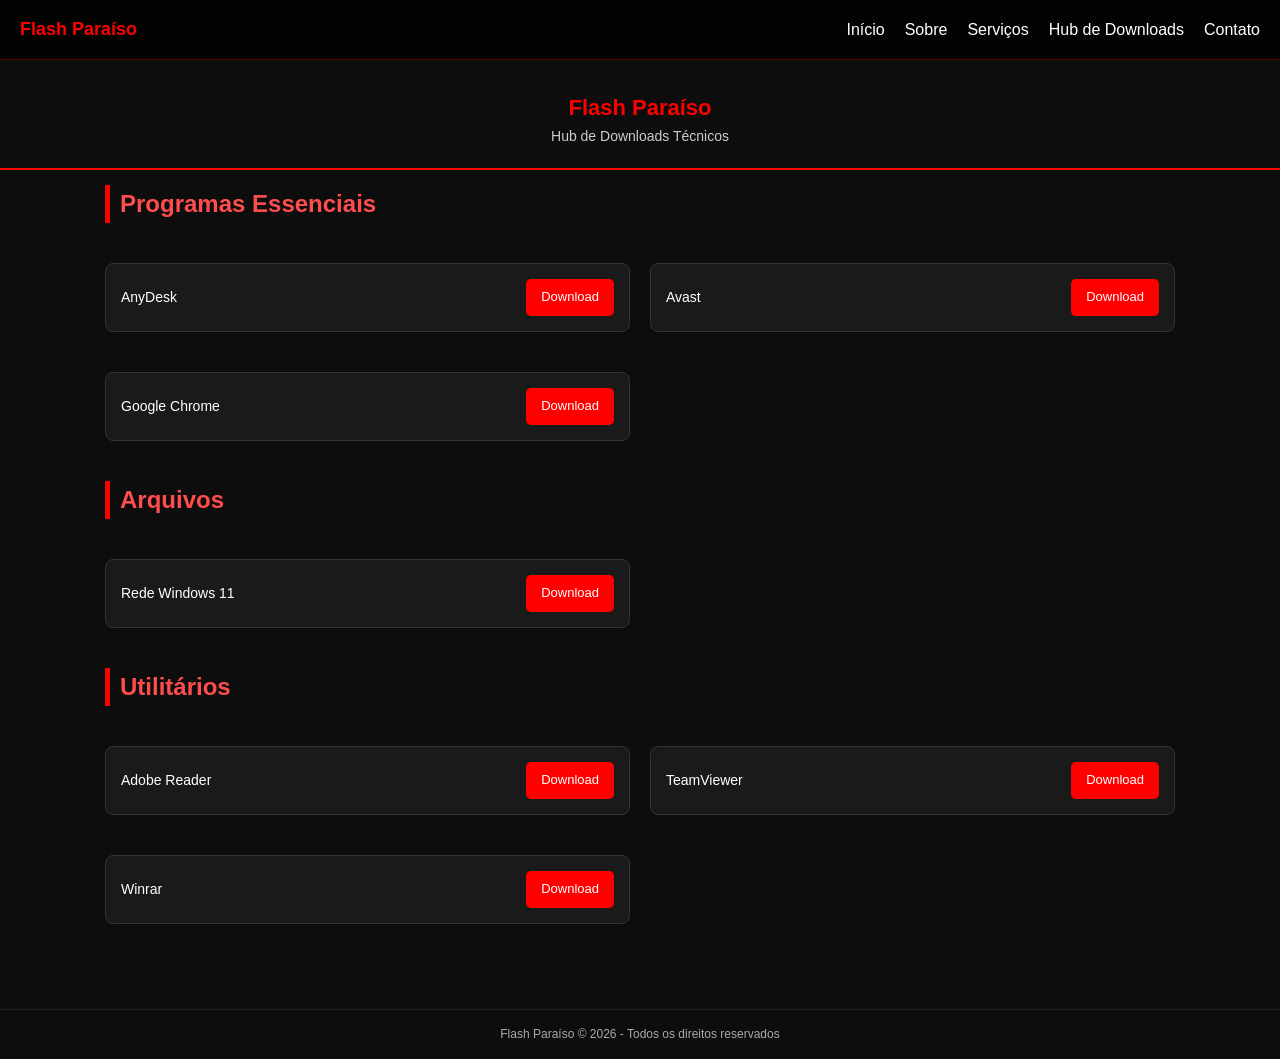
==== view/hub_downloads.html @ 555b6865 "Site" ====
<!DOCTYPE html>
<html lang="pt-BR">
<head>
    <meta charset="UTF-8">
    <meta name="viewport" content="width=device-width, initial-scale=1.0">
    <title>Hub de downloads</title>

    <link rel="stylesheet" href="../styles/hub_downloads.css">
</head>
    <body>

        <nav>
            <h1>Flash Paraíso</h1>
            <div class="menu-toggle" onclick="toggleMenu()">☰</div>
            <ul id="menu">
                <li><a href="../index.html">Início</a></li>
                <li><a href="#sobre">Sobre</a></li>
                <li><a href="#servicos">Serviços</a></li>
                <li><a href="view/hub_downloads.html">Hub de Downloads</a></li>
                <li><a href="#contato">Contato</a></li>
            </ul>
        </nav>

        <header>
            <h1>Flash Paraíso</h1>
            <p>Hub de Downloads Técnicos</p>
        </header>

        <div class="container">

        <div class="category">
            <h2>Programas Essenciais</h2>

            <div class="card">
                <span>AnyDesk</span>
                <a href="https://flashparaiso-downloads.s3.sa-east-1.amazonaws.com/AnyDesk.exe" class="btn">Download</a>
            </div>

            <div class="card">
                <span>Avast</span>
                <a href="https://flashparaiso-downloads.s3.sa-east-1.amazonaws.com/avast_gr%C3%A1tis_antiv%C3%ADrus_configura%C3%A7%C3%A3o_online.exe" class="btn">Download</a>
            </div>

            <div class="card">
                <span>Google Chrome</span>
                <a href="https://flashparaiso-downloads.s3.sa-east-1.amazonaws.com/ChromeSetup.exe" class="btn">Download</a>
            </div>



        </div>

        <div class="category">
            <h2>Arquivos</h2>

            <div class="card">
                <span>Rede Windows 11</span>
                <a href="https://flashparaiso-downloads.s3.sa-east-1.amazonaws.com/rede+windows+11.rar" class="btn">Download</a>
            </div>
        </div>

        <div class="category">
            <h2>Utilitários</h2>

            <div class="card">
                <span>Adobe Reader</span>
                <a href="https://flashparaiso-downloads.s3.sa-east-1.amazonaws.com/Reader_br_install.exe" class="btn">Download</a>
            </div>

            <div class="card">
                <span>TeamViewer</span>
                <a href="https://flashparaiso-downloads.s3.sa-east-1.amazonaws.com/TeamViewerQS_x64.exe" class="btn">Download</a>
            </div>

            <div class="card">
                <span>Winrar</span>
                <a href="https://flashparaiso-downloads.s3.sa-east-1.amazonaws.com/winrar-x64-720br.exe" class="btn">Download</a>
            </div>

        </div>

    </div>

    <footer>
        Flash Paraíso © 2026 - Todos os direitos reservados
    </footer>

    <script>
        function toggleMenu(){
            document.getElementById('menu').classList.toggle('active');
        }
    </script>
    </body>
</html>
---- styles/hub_downloads.css ----
*{margin:0;padding:0;box-sizing:border-box}

html{scroll-behavior:smooth}

body{
    font-family:'Segoe UI', Arial, sans-serif;
    background:#0d0d0d;
    color:#fff;
    line-height:1.6;
}

/* NAV */
nav{
    position:fixed;
    top:0;
    width:100%;
    backdrop-filter: blur(10px);
    background:rgba(0,0,0,0.7);
    display:flex;
    justify-content:space-between;
    align-items:center;
    padding:15px 20px;
    border-bottom:1px solid rgba(255,0,0,0.3);
    z-index:1000;
}

nav h1{
    color:#ff0000;
    font-size:18px;
}

nav ul{
    list-style:none;
    display:flex;
    gap:20px;
}

nav a{
    text-decoration:none;
    color:#fff;
    font-weight:500;
}

/* MENU MOBILE */
.menu-toggle{
    display:none;
    font-size:24px;
    cursor:pointer;
}

@media(max-width:768px){
    nav ul{
        position:absolute;
        top:60px;
        right:0;
        width:220px;
        background:#111;
        flex-direction:column;
        display:none;
        padding:15px;
    }

    nav ul.active{
        display:flex;
    }

    .menu-toggle{
        display:block;
    }
}

/* HEADER */
header{
    margin-top:70px;
    text-align:center;
    padding:20px;
    border-bottom:2px solid #ff0000;
}

header h1{
    color:#ff0000;
    font-size:22px;
}

header p{
    color:#ccc;
    font-size:14px;
}

/* CONTAINER */
.container{
    padding:15px;
    max-width:1100px;
    margin:auto;
}

/* CATEGORY */
.category{
    margin-bottom:30px;
}

.category h2{
    border-left:5px solid #ff0000;
    padding-left:10px;
    color:#ff4d4d;
    margin-bottom:10px;
}

/* CARD */
.card{
    background:#1a1a1a;
    padding:15px;
    margin:10px 0;
    border-radius:8px;
    display:flex;
    justify-content:space-between;
    align-items:center;
    border:1px solid #333;
    gap:10px;
    flex-wrap:wrap;
}

.card span{
    font-size:14px;
}

/* BOTÃO */
.btn{
    background:#ff0000;
    color:#fff;
    padding:8px 15px;
    text-decoration:none;
    border-radius:5px;
    font-size:13px;
    white-space:nowrap;
}

/* RESPONSIVO CARDS */
@media(max-width:500px){
    .card{
        flex-direction:column;
        align-items:flex-start;
    }

    .btn{
        width:100%;
        text-align:center;
    }
}

/* GRID EM TELAS MAIORES */
@media(min-width:768px){
    .category .card{
        flex-direction:row;
    }
}

@media(min-width:900px){
    .category{
        display:grid;
        grid-template-columns:1fr 1fr;
        gap:20px;
    }

    .category h2{
        grid-column:span 2;
    }
}

/* FOOTER */
footer{
    text-align:center;
    padding:15px;
    border-top:1px solid #222;
    margin-top:30px;
    font-size:12px;
    color:#aaa;
}
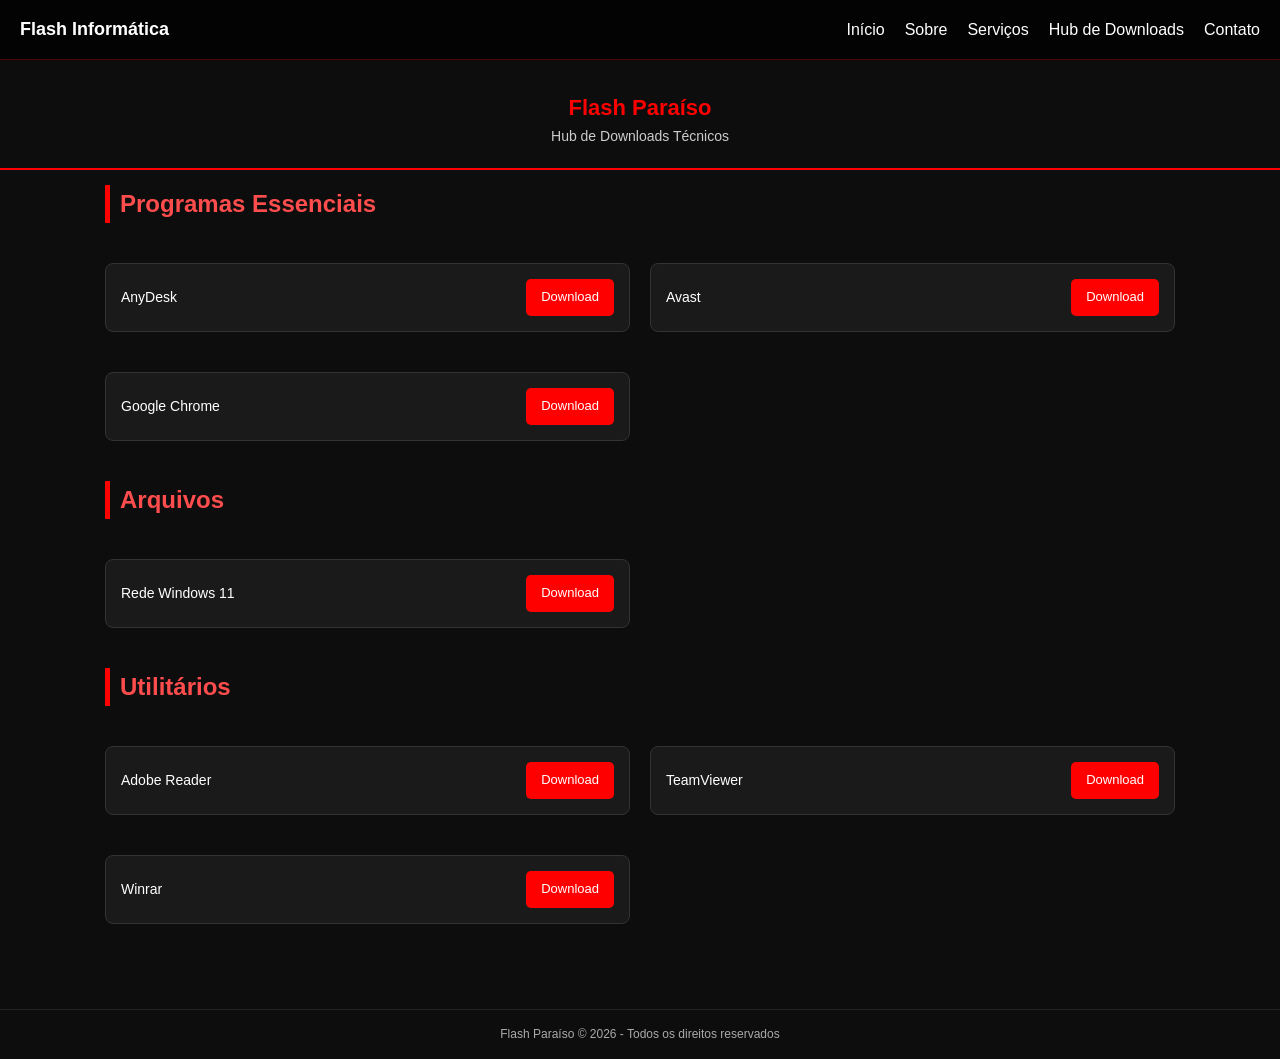
==== commit d49f6006: "fix" ====
--- a/view/hub_downloads.html
+++ b/view/hub_downloads.html
@@ -5,12 +5,13 @@
     <meta name="viewport" content="width=device-width, initial-scale=1.0">
     <title>Hub de downloads</title>
 
+    <link rel="icon" href="../imgs/icone.ico" type="image/x-icon">
     <link rel="stylesheet" href="../styles/hub_downloads.css">
 </head>
     <body>
 
         <nav>
-            <h1>Flash Paraíso</h1>
+            <h1>Flash Informática</h1>
             <div class="menu-toggle" onclick="toggleMenu()">☰</div>
             <ul id="menu">
                 <li><a href="../index.html">Início</a></li>
--- a/styles/hub_downloads.css
+++ b/styles/hub_downloads.css
@@ -1,3 +1,10 @@
+:root{
+      --red:#ff1a1a;
+      --dark:#0d0d0d;
+      --card:#161616;
+      --soft:#1f1f1f;
+    }
+
 *{margin:0;padding:0;box-sizing:border-box}
 
 html{scroll-behavior:smooth}
@@ -25,7 +32,7 @@
 }
 
 nav h1{
-    color:#ff0000;
+    color: white;
     font-size:18px;
 }
 
@@ -39,7 +46,27 @@
     text-decoration:none;
     color:#fff;
     font-weight:500;
-}
+    position: relative; /* 🔥 ESSENCIAL */
+    display: inline-block; /* melhora o comportamento */
+}
+
+nav a::after{
+    content:"";
+    position:absolute;
+    bottom:-6px;
+    left:50%;
+    width:0%;
+    height:2px;
+    background:var(--red);
+    transition:0.3s;
+    transform:translateX(-50%);
+}
+
+nav a:hover::after{
+    width:100%;
+}
+
+nav a:hover::after{width:100%}
 
 /* MENU MOBILE */
 .menu-toggle{
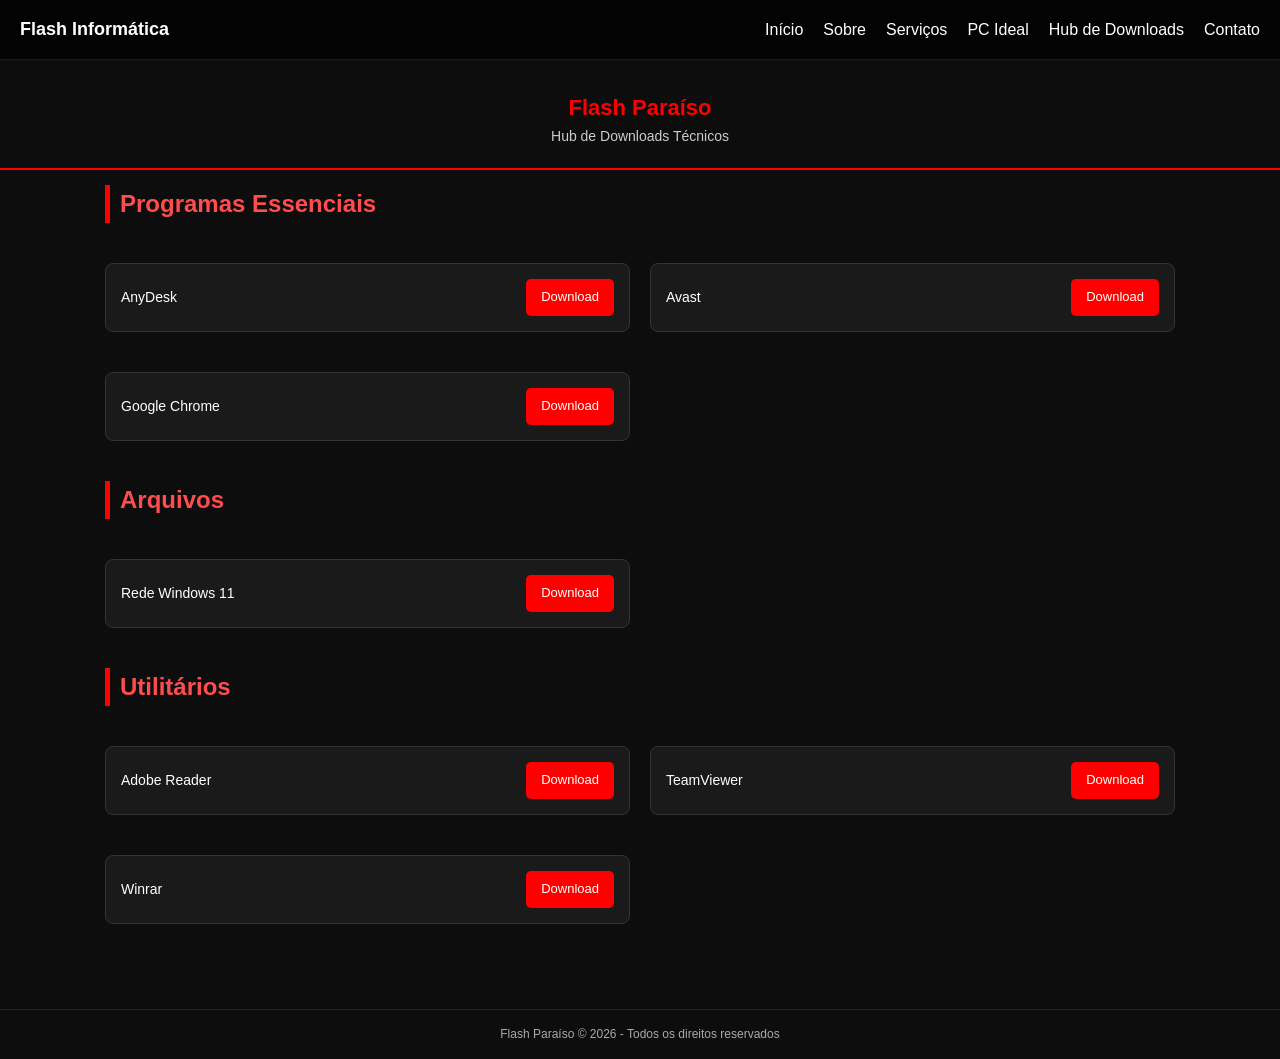
==== commit 7004bea0: "Add - Options nav bar" ====
--- a/view/hub_downloads.html
+++ b/view/hub_downloads.html
@@ -1,5 +1,6 @@
 <!DOCTYPE html>
 <html lang="pt-BR">
+
 <head>
     <meta charset="UTF-8">
     <meta name="viewport" content="width=device-width, initial-scale=1.0">
@@ -8,26 +9,28 @@
     <link rel="icon" href="../imgs/icone.ico" type="image/x-icon">
     <link rel="stylesheet" href="../styles/hub_downloads.css">
 </head>
-    <body>
 
-        <nav>
-            <h1>Flash Informática</h1>
-            <div class="menu-toggle" onclick="toggleMenu()">☰</div>
-            <ul id="menu">
-                <li><a href="../index.html">Início</a></li>
-                <li><a href="#sobre">Sobre</a></li>
-                <li><a href="#servicos">Serviços</a></li>
-                <li><a href="view/hub_downloads.html">Hub de Downloads</a></li>
-                <li><a href="#contato">Contato</a></li>
-            </ul>
-        </nav>
+<body>
 
-        <header>
-            <h1>Flash Paraíso</h1>
-            <p>Hub de Downloads Técnicos</p>
-        </header>
+    <nav>
+        <h1>Flash Informática</h1>
+        <div class="menu-toggle" onclick="toggleMenu()">☰</div>
+        <ul id="menu">
+            <li><a href="../index.html">Início</a></li>
+            <li><a href="#sobre">Sobre</a></li>
+            <li><a href="#servicos">Serviços</a></li>
+            <li><a href="view/pcideal.html">PC Ideal</a></li>
+            <li><a href="view/hub_downloads.html">Hub de Downloads</a></li>
+            <li><a href="#contato">Contato</a></li>
+        </ul>
+    </nav>
 
-        <div class="container">
+    <header>
+        <h1>Flash Paraíso</h1>
+        <p>Hub de Downloads Técnicos</p>
+    </header>
+
+    <div class="container">
 
         <div class="category">
             <h2>Programas Essenciais</h2>
@@ -39,12 +42,14 @@
 
             <div class="card">
                 <span>Avast</span>
-                <a href="https://flashparaiso-downloads.s3.sa-east-1.amazonaws.com/avast_gr%C3%A1tis_antiv%C3%ADrus_configura%C3%A7%C3%A3o_online.exe" class="btn">Download</a>
+                <a href="https://flashparaiso-downloads.s3.sa-east-1.amazonaws.com/avast_gr%C3%A1tis_antiv%C3%ADrus_configura%C3%A7%C3%A3o_online.exe"
+                    class="btn">Download</a>
             </div>
 
             <div class="card">
                 <span>Google Chrome</span>
-                <a href="https://flashparaiso-downloads.s3.sa-east-1.amazonaws.com/ChromeSetup.exe" class="btn">Download</a>
+                <a href="https://flashparaiso-downloads.s3.sa-east-1.amazonaws.com/ChromeSetup.exe"
+                    class="btn">Download</a>
             </div>
 
 
@@ -56,7 +61,8 @@
 
             <div class="card">
                 <span>Rede Windows 11</span>
-                <a href="https://flashparaiso-downloads.s3.sa-east-1.amazonaws.com/rede+windows+11.rar" class="btn">Download</a>
+                <a href="https://flashparaiso-downloads.s3.sa-east-1.amazonaws.com/rede+windows+11.rar"
+                    class="btn">Download</a>
             </div>
         </div>
 
@@ -65,17 +71,20 @@
 
             <div class="card">
                 <span>Adobe Reader</span>
-                <a href="https://flashparaiso-downloads.s3.sa-east-1.amazonaws.com/Reader_br_install.exe" class="btn">Download</a>
+                <a href="https://flashparaiso-downloads.s3.sa-east-1.amazonaws.com/Reader_br_install.exe"
+                    class="btn">Download</a>
             </div>
 
             <div class="card">
                 <span>TeamViewer</span>
-                <a href="https://flashparaiso-downloads.s3.sa-east-1.amazonaws.com/TeamViewerQS_x64.exe" class="btn">Download</a>
+                <a href="https://flashparaiso-downloads.s3.sa-east-1.amazonaws.com/TeamViewerQS_x64.exe"
+                    class="btn">Download</a>
             </div>
 
             <div class="card">
                 <span>Winrar</span>
-                <a href="https://flashparaiso-downloads.s3.sa-east-1.amazonaws.com/winrar-x64-720br.exe" class="btn">Download</a>
+                <a href="https://flashparaiso-downloads.s3.sa-east-1.amazonaws.com/winrar-x64-720br.exe"
+                    class="btn">Download</a>
             </div>
 
         </div>
@@ -87,9 +96,10 @@
     </footer>
 
     <script>
-        function toggleMenu(){
+        function toggleMenu() {
             document.getElementById('menu').classList.toggle('active');
         }
     </script>
-    </body>
+</body>
+
 </html>
--- a/styles/hub_downloads.css
+++ b/styles/hub_downloads.css
@@ -1,205 +1,215 @@
-:root{
-      --red:#ff1a1a;
-      --dark:#0d0d0d;
-      --card:#161616;
-      --soft:#1f1f1f;
-    }
-
-*{margin:0;padding:0;box-sizing:border-box}
-
-html{scroll-behavior:smooth}
-
-body{
-    font-family:'Segoe UI', Arial, sans-serif;
-    background:#0d0d0d;
-    color:#fff;
-    line-height:1.6;
+:root {
+    --red: #ff1a1a;
+    --dark: #0d0d0d;
+    --card: #161616;
+    --soft: #1f1f1f;
+}
+
+* {
+    margin: 0;
+    padding: 0;
+    box-sizing: border-box
+}
+
+html {
+    scroll-behavior: smooth
+}
+
+body {
+    font-family: 'Segoe UI', Arial, sans-serif;
+    background: #0d0d0d;
+    color: #fff;
+    line-height: 1.6;
 }
 
 /* NAV */
-nav{
-    position:fixed;
-    top:0;
-    width:100%;
+nav {
+    position: fixed;
+    top: 0;
+    width: 100%;
     backdrop-filter: blur(10px);
-    background:rgba(0,0,0,0.7);
-    display:flex;
-    justify-content:space-between;
-    align-items:center;
-    padding:15px 20px;
-    border-bottom:1px solid rgba(255,0,0,0.3);
-    z-index:1000;
-}
-
-nav h1{
+    background: rgba(0, 0, 0, 0.7);
+    display: flex;
+    justify-content: space-between;
+    align-items: center;
+    padding: 15px 20px;
+    border-bottom: 1px solid rgba(255, 0, 0, 0.3);
+    z-index: 1000;
+}
+
+nav h1 {
     color: white;
-    font-size:18px;
-}
-
-nav ul{
-    list-style:none;
-    display:flex;
-    gap:20px;
-}
-
-nav a{
-    text-decoration:none;
-    color:#fff;
-    font-weight:500;
-    position: relative; /* 🔥 ESSENCIAL */
-    display: inline-block; /* melhora o comportamento */
-}
-
-nav a::after{
-    content:"";
-    position:absolute;
-    bottom:-6px;
-    left:50%;
-    width:0%;
-    height:2px;
-    background:var(--red);
-    transition:0.3s;
-    transform:translateX(-50%);
-}
-
-nav a:hover::after{
-    width:100%;
-}
-
-nav a:hover::after{width:100%}
+    font-size: 18px;
+}
+
+nav ul {
+    list-style: none;
+    display: flex;
+    gap: 20px;
+}
+
+nav a {
+    text-decoration: none;
+    color: #fff;
+    font-weight: 500;
+    position: relative;
+    /* 🔥 ESSENCIAL */
+    display: inline-block;
+    /* melhora o comportamento */
+}
+
+nav a::after {
+    content: "";
+    position: absolute;
+    bottom: -6px;
+    left: 50%;
+    width: 0%;
+    height: 2px;
+    background: var(--red);
+    transition: 0.3s;
+    transform: translateX(-50%);
+}
+
+nav a:hover::after {
+    width: 100%;
+}
+
+nav a:hover::after {
+    width: 100%
+}
 
 /* MENU MOBILE */
-.menu-toggle{
-    display:none;
-    font-size:24px;
-    cursor:pointer;
-}
-
-@media(max-width:768px){
-    nav ul{
-        position:absolute;
-        top:60px;
-        right:0;
-        width:220px;
-        background:#111;
-        flex-direction:column;
-        display:none;
-        padding:15px;
-    }
-
-    nav ul.active{
-        display:flex;
-    }
-
-    .menu-toggle{
-        display:block;
+.menu-toggle {
+    display: none;
+    font-size: 24px;
+    cursor: pointer;
+}
+
+@media(max-width:768px) {
+    nav ul {
+        position: absolute;
+        top: 60px;
+        right: 0;
+        width: 220px;
+        background: #111;
+        flex-direction: column;
+        display: none;
+        padding: 15px;
+    }
+
+    nav ul.active {
+        display: flex;
+    }
+
+    .menu-toggle {
+        display: block;
     }
 }
 
 /* HEADER */
-header{
-    margin-top:70px;
-    text-align:center;
-    padding:20px;
-    border-bottom:2px solid #ff0000;
-}
-
-header h1{
-    color:#ff0000;
-    font-size:22px;
-}
-
-header p{
-    color:#ccc;
-    font-size:14px;
+header {
+    margin-top: 70px;
+    text-align: center;
+    padding: 20px;
+    border-bottom: 2px solid #ff0000;
+}
+
+header h1 {
+    color: #ff0000;
+    font-size: 22px;
+}
+
+header p {
+    color: #ccc;
+    font-size: 14px;
 }
 
 /* CONTAINER */
-.container{
-    padding:15px;
-    max-width:1100px;
-    margin:auto;
+.container {
+    padding: 15px;
+    max-width: 1100px;
+    margin: auto;
 }
 
 /* CATEGORY */
-.category{
-    margin-bottom:30px;
-}
-
-.category h2{
-    border-left:5px solid #ff0000;
-    padding-left:10px;
-    color:#ff4d4d;
-    margin-bottom:10px;
+.category {
+    margin-bottom: 30px;
+}
+
+.category h2 {
+    border-left: 5px solid #ff0000;
+    padding-left: 10px;
+    color: #ff4d4d;
+    margin-bottom: 10px;
 }
 
 /* CARD */
-.card{
-    background:#1a1a1a;
-    padding:15px;
-    margin:10px 0;
-    border-radius:8px;
-    display:flex;
-    justify-content:space-between;
-    align-items:center;
-    border:1px solid #333;
-    gap:10px;
-    flex-wrap:wrap;
-}
-
-.card span{
-    font-size:14px;
+.card {
+    background: #1a1a1a;
+    padding: 15px;
+    margin: 10px 0;
+    border-radius: 8px;
+    display: flex;
+    justify-content: space-between;
+    align-items: center;
+    border: 1px solid #333;
+    gap: 10px;
+    flex-wrap: wrap;
+}
+
+.card span {
+    font-size: 14px;
 }
 
 /* BOTÃO */
-.btn{
-    background:#ff0000;
-    color:#fff;
-    padding:8px 15px;
-    text-decoration:none;
-    border-radius:5px;
-    font-size:13px;
-    white-space:nowrap;
+.btn {
+    background: #ff0000;
+    color: #fff;
+    padding: 8px 15px;
+    text-decoration: none;
+    border-radius: 5px;
+    font-size: 13px;
+    white-space: nowrap;
 }
 
 /* RESPONSIVO CARDS */
-@media(max-width:500px){
-    .card{
-        flex-direction:column;
-        align-items:flex-start;
-    }
-
-    .btn{
-        width:100%;
-        text-align:center;
+@media(max-width:500px) {
+    .card {
+        flex-direction: column;
+        align-items: flex-start;
+    }
+
+    .btn {
+        width: 100%;
+        text-align: center;
     }
 }
 
 /* GRID EM TELAS MAIORES */
-@media(min-width:768px){
-    .category .card{
-        flex-direction:row;
-    }
-}
-
-@media(min-width:900px){
-    .category{
-        display:grid;
-        grid-template-columns:1fr 1fr;
-        gap:20px;
-    }
-
-    .category h2{
-        grid-column:span 2;
+@media(min-width:768px) {
+    .category .card {
+        flex-direction: row;
+    }
+}
+
+@media(min-width:900px) {
+    .category {
+        display: grid;
+        grid-template-columns: 1fr 1fr;
+        gap: 20px;
+    }
+
+    .category h2 {
+        grid-column: span 2;
     }
 }
 
 /* FOOTER */
-footer{
-    text-align:center;
-    padding:15px;
-    border-top:1px solid #222;
-    margin-top:30px;
-    font-size:12px;
-    color:#aaa;
+footer {
+    text-align: center;
+    padding: 15px;
+    border-top: 1px solid #222;
+    margin-top: 30px;
+    font-size: 12px;
+    color: #aaa;
 }
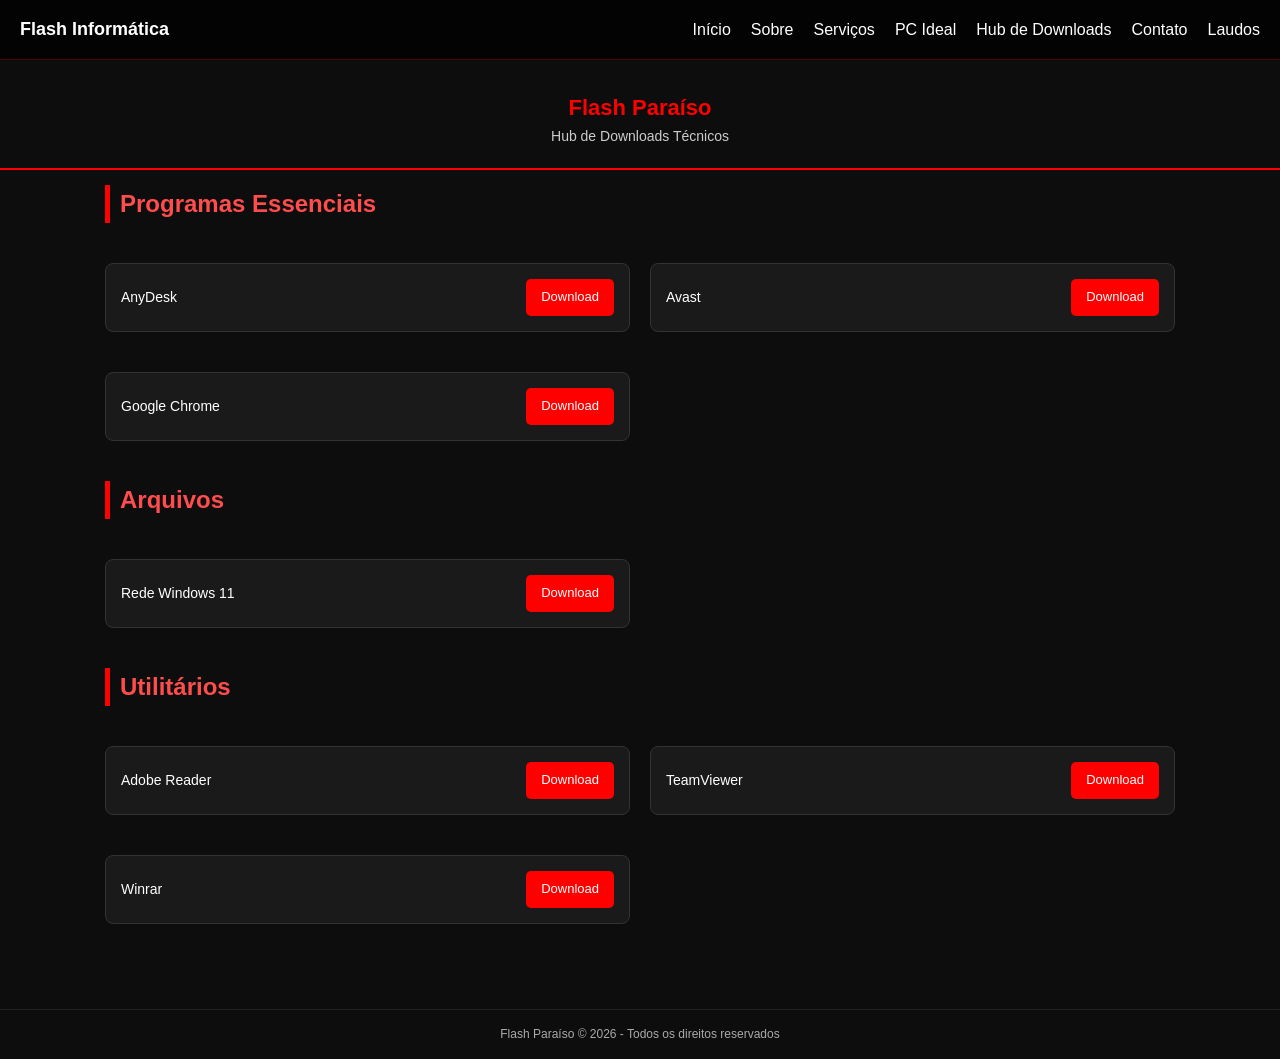
==== commit 900f13d8: "feat: Gerar laudos" ====
--- a/view/hub_downloads.html
+++ b/view/hub_downloads.html
@@ -17,12 +17,13 @@
         <div class="menu-toggle" onclick="toggleMenu()">☰</div>
         <ul id="menu">
             <li><a href="../index.html">Início</a></li>
-            <li><a href="#sobre">Sobre</a></li>
-            <li><a href="#servicos">Serviços</a></li>
-            <li><a href="view/pcideal.html">PC Ideal</a></li>
-            <li><a href="view/hub_downloads.html">Hub de Downloads</a></li>
-            <li><a href="#contato">Contato</a></li>
-        </ul>
+            <li><a href="../index.html">Sobre</a></li>
+            <li><a href="../index.html">Serviços</a></li>
+            <li><a href="pcideal.html">PC Ideal</a></li>
+            <li><a href="hub_downloads.html">Hub de Downloads</a></li>
+            <li><a href="../index.html">Contato</a></li>
+          <li><a href="laudos.html">Laudos</a></li>
+    </ul>
     </nav>
 
     <header>
